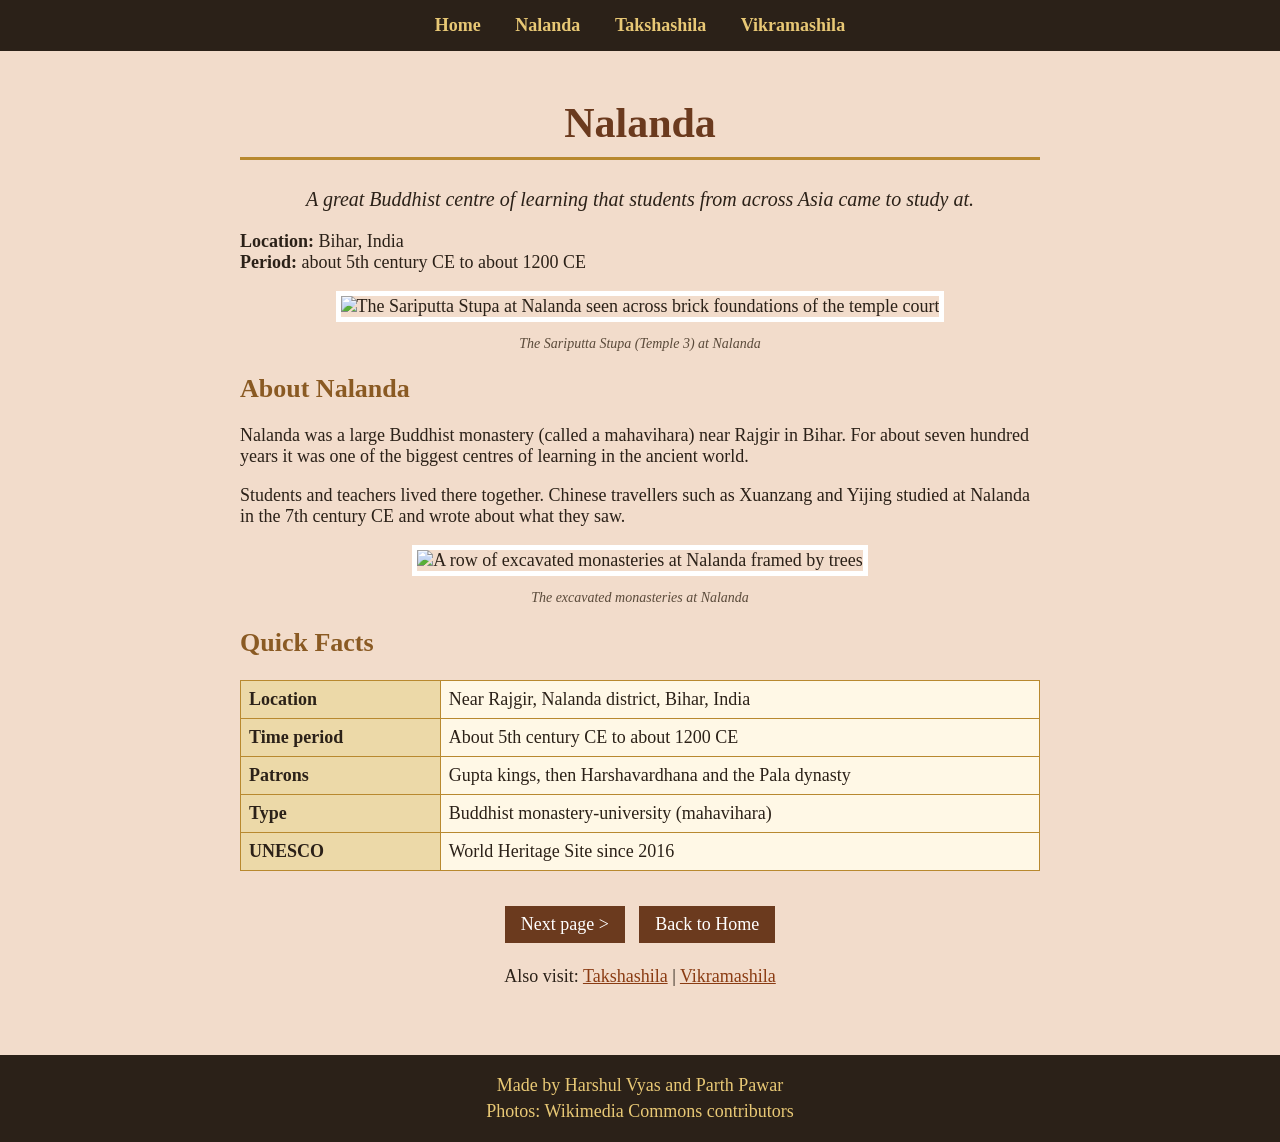
==== nalanda1.html @ 62ba2e79 "Add files via upload" ====
<!DOCTYPE html>
<html>
<head>
  <title>Nalanda - The Ancient Academies</title>
  <link rel="stylesheet" href="style.css">
</head>
<body class="nalanda">
  <div class="menu">
    <a href="index.html">Home</a>
    <a href="nalanda1.html">Nalanda</a>
    <a href="takshashila1.html">Takshashila</a>
    <a href="vikramashila1.html">Vikramashila</a>
  </div>

  <div class="page">
    <h1>Nalanda</h1>
    <p class="tagline">A great Buddhist centre of learning that students from across Asia came to study at.</p>
    <p><b>Location:</b> Bihar, India<br><b>Period:</b> about 5th century CE to about 1200 CE</p>
    <div class="photo">
      <img src="https://thumb.wikimedia.org/wikipedia/commons/thumb/5/59/Temple_3_-_Sariputta_Stupa_-_Nalanda_Mahavihara_%2810%29.jpg/1280px-Temple_3_-_Sariputta_Stupa_-_Nalanda_Mahavihara_%2810%29.jpg" alt="The Sariputta Stupa at Nalanda seen across brick foundations of the temple court" width="100%">
      <p class="caption">The Sariputta Stupa (Temple 3) at Nalanda</p>
    </div>
    <h2>About Nalanda</h2>
    <p>Nalanda was a large Buddhist monastery (called a mahavihara) near Rajgir in Bihar. For about seven hundred years it was one of the biggest centres of learning in the ancient world.</p>
    <p>Students and teachers lived there together. Chinese travellers such as Xuanzang and Yijing studied at Nalanda in the 7th century CE and wrote about what they saw.</p>
    <div class="photo">
      <img src="https://thumb.wikimedia.org/wikipedia/commons/thumb/a/a5/Nalanda_Mahavihara_%2873%29.jpg/1280px-Nalanda_Mahavihara_%2873%29.jpg" alt="A row of excavated monasteries at Nalanda framed by trees" width="100%">
      <p class="caption">The excavated monasteries at Nalanda</p>
    </div>
    <h2>Quick Facts</h2>
    <table>
      <tr><td class="label">Location</td><td>Near Rajgir, Nalanda district, Bihar, India</td></tr>
      <tr><td class="label">Time period</td><td>About 5th century CE to about 1200 CE</td></tr>
      <tr><td class="label">Patrons</td><td>Gupta kings, then Harshavardhana and the Pala dynasty</td></tr>
      <tr><td class="label">Type</td><td>Buddhist monastery-university (mahavihara)</td></tr>
      <tr><td class="label">UNESCO</td><td>World Heritage Site since 2016</td></tr>
    </table>
    <div class="links">
      <a class="button" href="nalanda2.html">Next page &gt;</a>
      <a class="button" href="index.html">Back to Home</a>
    </div>
    <p class="other">Also visit: <a href="takshashila1.html">Takshashila</a> | <a href="vikramashila1.html">Vikramashila</a></p>
  </div>

  <div class="footer">
    <p>Made by Harshul Vyas and Parth Pawar</p>
    <p>Photos: Wikimedia Commons contributors</p>
  </div>
</body>
</html>
---- style.css ----
/* Simple style sheet for The Ancient Academies */

body {
  background-color: #f3ead8;
  color: #2b2118;
  font-family: Georgia, serif;
  font-size: 18px;
  margin: 0;
}

/* different background colour for each university */
body.nalanda { background-color: #f2dccb; }
body.takshashila { background-color: #efe3c6; }
body.vikramashila { background-color: #e3dccf; }

/* top menu */
.menu {
  background-color: #2b2118;
  text-align: center;
  padding: 15px;
}

.menu a {
  color: #e8c875;
  text-decoration: none;
  font-weight: bold;
  margin-left: 15px;
  margin-right: 15px;
}

.menu a:hover {
  color: white;
}

/* main box in the middle */
.page {
  width: 800px;
  margin: 0 auto;
  padding: 20px;
}

h1 {
  color: #6b3a1e;
  font-size: 42px;
  text-align: center;
  border-bottom: 3px solid #b8892f;
  padding-bottom: 10px;
}

h2 {
  color: #8a5a23;
  font-size: 26px;
}

.tagline {
  text-align: center;
  font-style: italic;
  font-size: 20px;
}

.note {
  background-color: #fff8e6;
  border-left: 5px solid #b8892f;
  padding: 10px;
}

/* pictures */
.photo {
  text-align: center;
  margin-top: 15px;
  margin-bottom: 15px;
}

.photo img {
  border: 5px solid #fff;
}

.caption {
  font-size: 14px;
  font-style: italic;
  color: #5a4a3a;
}

/* three small pictures side by side */
.row {
  text-align: center;
}

.photo.small {
  display: inline-block;
  width: 30%;
  vertical-align: top;
}

/* quick facts table */
table {
  width: 100%;
  border-collapse: collapse;
  background-color: #fff8e6;
}

td {
  border: 1px solid #b8892f;
  padding: 8px;
}

td.label {
  font-weight: bold;
  width: 25%;
  background-color: #ecd9a8;
}

/* home page boxes */
.card {
  background-color: #fff8e6;
  border: 2px solid #b8892f;
  padding: 15px;
  margin-top: 25px;
  text-align: center;
}

.card h2 a {
  color: #6b3a1e;
  text-decoration: none;
}

/* buttons */
.button {
  background-color: #6b3a1e;
  color: white;
  padding: 8px 16px;
  text-decoration: none;
  margin: 5px;
  display: inline-block;
}

.button:hover {
  background-color: #b8892f;
}

.links {
  text-align: center;
  margin-top: 30px;
}

.other {
  text-align: center;
}

a {
  color: #8a3b12;
}

li {
  margin-bottom: 8px;
}

/* bottom footer */
.footer {
  background-color: #2b2118;
  color: #e8c875;
  text-align: center;
  padding: 15px;
  margin-top: 30px;
}

.footer p {
  margin: 5px;
}
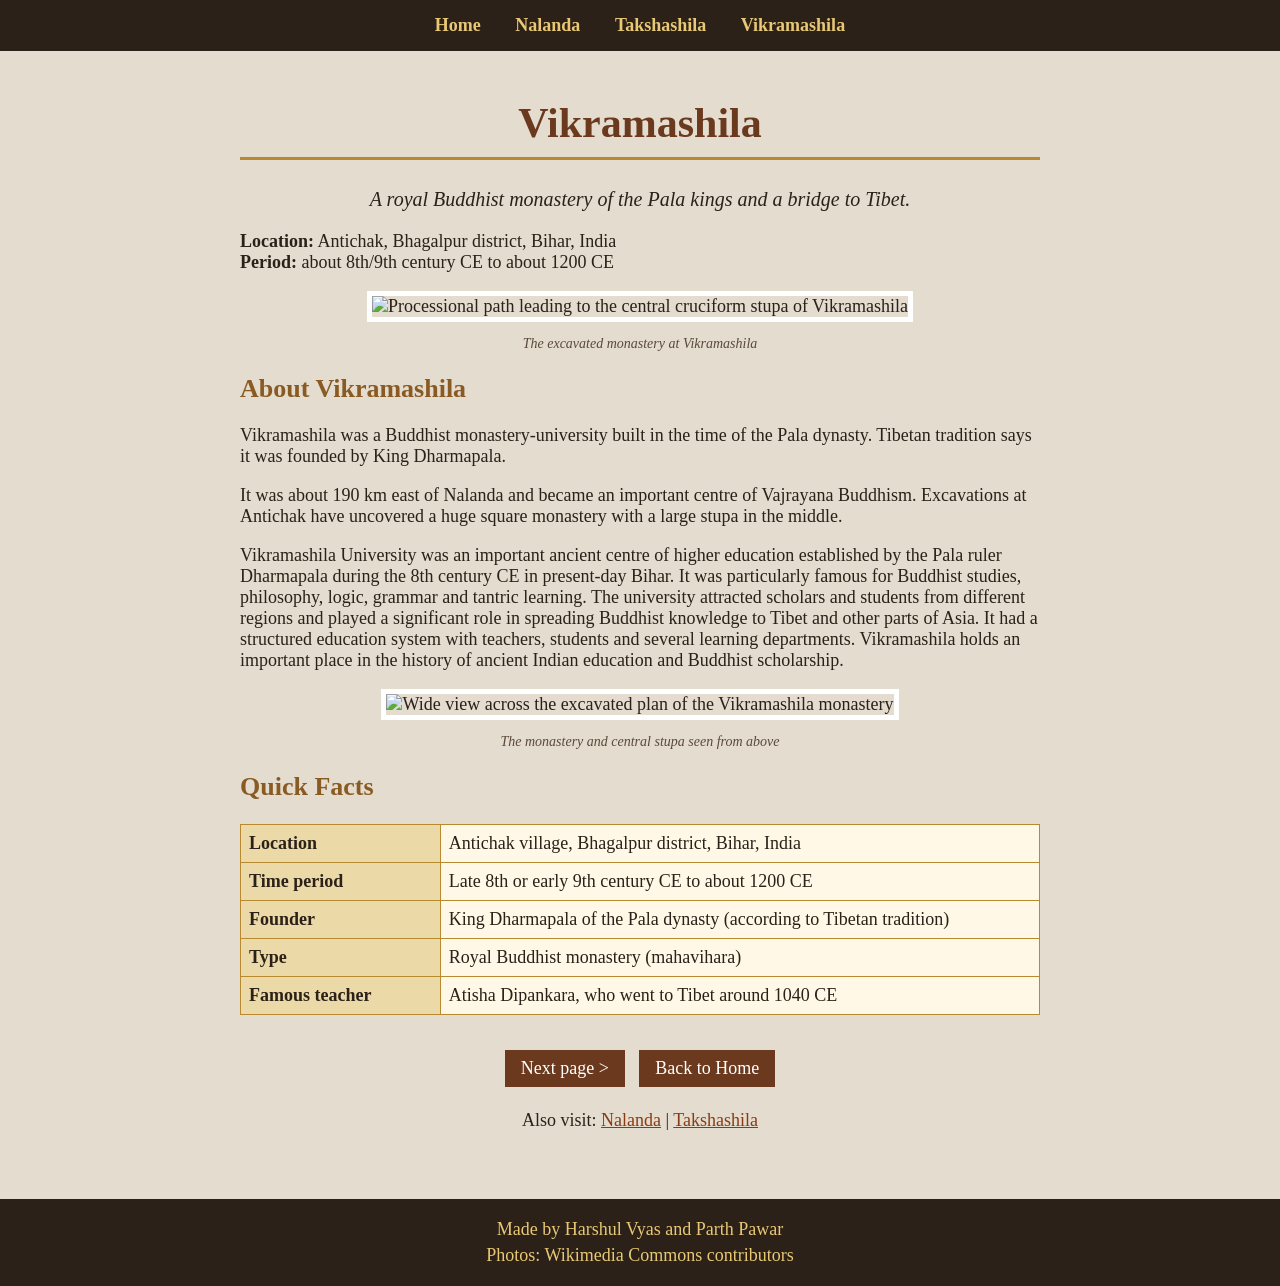
==== commit 277ef087: "Rename Nalanda to Vikramashila in HTML file" ====
--- a/nalanda1.html
+++ b/nalanda1.html
@@ -1,10 +1,10 @@
 <!DOCTYPE html>
 <html>
 <head>
-  <title>Nalanda - The Ancient Academies</title>
+  <title>Vikramashila - The Ancient Academies</title>
   <link rel="stylesheet" href="style.css">
 </head>
-<body class="nalanda">
+<body class="vikramashila">
   <div class="menu">
     <a href="index.html">Home</a>
     <a href="nalanda1.html">Nalanda</a>
@@ -13,33 +13,34 @@
   </div>
 
   <div class="page">
-    <h1>Nalanda</h1>
-    <p class="tagline">A great Buddhist centre of learning that students from across Asia came to study at.</p>
-    <p><b>Location:</b> Bihar, India<br><b>Period:</b> about 5th century CE to about 1200 CE</p>
+    <h1>Vikramashila</h1>
+    <p class="tagline">A royal Buddhist monastery of the Pala kings and a bridge to Tibet.</p>
+    <p><b>Location:</b> Antichak, Bhagalpur district, Bihar, India<br><b>Period:</b> about 8th/9th century CE to about 1200 CE</p>
     <div class="photo">
-      <img src="https://thumb.wikimedia.org/wikipedia/commons/thumb/5/59/Temple_3_-_Sariputta_Stupa_-_Nalanda_Mahavihara_%2810%29.jpg/1280px-Temple_3_-_Sariputta_Stupa_-_Nalanda_Mahavihara_%2810%29.jpg" alt="The Sariputta Stupa at Nalanda seen across brick foundations of the temple court" width="100%">
-      <p class="caption">The Sariputta Stupa (Temple 3) at Nalanda</p>
+      <img src="https://thumb.wikimedia.org/wikipedia/commons/thumb/d/d6/Vikramashila_University_Landscape_front_view.jpg/1280px-Vikramashila_University_Landscape_front_view.jpg" alt="Processional path leading to the central cruciform stupa of Vikramashila" width="100%">
+      <p class="caption">The excavated monastery at Vikramashila</p>
     </div>
-    <h2>About Nalanda</h2>
-    <p>Nalanda was a large Buddhist monastery (called a mahavihara) near Rajgir in Bihar. For about seven hundred years it was one of the biggest centres of learning in the ancient world.</p>
-    <p>Students and teachers lived there together. Chinese travellers such as Xuanzang and Yijing studied at Nalanda in the 7th century CE and wrote about what they saw.</p>
+    <h2>About Vikramashila</h2>
+    <p>Vikramashila was a Buddhist monastery-university built in the time of the Pala dynasty. Tibetan tradition says it was founded by King Dharmapala.</p>
+    <p>It was about 190 km east of Nalanda and became an important centre of Vajrayana Buddhism. Excavations at Antichak have uncovered a huge square monastery with a large stupa in the middle.</p>
+    <p>Vikramashila University was an important ancient centre of higher education established by the Pala ruler Dharmapala during the 8th century CE in present-day Bihar. It was particularly famous for Buddhist studies, philosophy, logic, grammar and tantric learning. The university attracted scholars and students from different regions and played a significant role in spreading Buddhist knowledge to Tibet and other parts of Asia. It had a structured education system with teachers, students and several learning departments. Vikramashila holds an important place in the history of ancient Indian education and Buddhist scholarship.</p>
     <div class="photo">
-      <img src="https://thumb.wikimedia.org/wikipedia/commons/thumb/a/a5/Nalanda_Mahavihara_%2873%29.jpg/1280px-Nalanda_Mahavihara_%2873%29.jpg" alt="A row of excavated monasteries at Nalanda framed by trees" width="100%">
-      <p class="caption">The excavated monasteries at Nalanda</p>
+      <img src="https://thumb.wikimedia.org/wikipedia/commons/thumb/c/ca/Vikramshila%2Cbhagalpur%28bihar%291.jpg/1280px-Vikramshila%2Cbhagalpur%28bihar%291.jpg" alt="Wide view across the excavated plan of the Vikramashila monastery" width="100%">
+      <p class="caption">The monastery and central stupa seen from above</p>
     </div>
     <h2>Quick Facts</h2>
     <table>
-      <tr><td class="label">Location</td><td>Near Rajgir, Nalanda district, Bihar, India</td></tr>
-      <tr><td class="label">Time period</td><td>About 5th century CE to about 1200 CE</td></tr>
-      <tr><td class="label">Patrons</td><td>Gupta kings, then Harshavardhana and the Pala dynasty</td></tr>
-      <tr><td class="label">Type</td><td>Buddhist monastery-university (mahavihara)</td></tr>
-      <tr><td class="label">UNESCO</td><td>World Heritage Site since 2016</td></tr>
+      <tr><td class="label">Location</td><td>Antichak village, Bhagalpur district, Bihar, India</td></tr>
+      <tr><td class="label">Time period</td><td>Late 8th or early 9th century CE to about 1200 CE</td></tr>
+      <tr><td class="label">Founder</td><td>King Dharmapala of the Pala dynasty (according to Tibetan tradition)</td></tr>
+      <tr><td class="label">Type</td><td>Royal Buddhist monastery (mahavihara)</td></tr>
+      <tr><td class="label">Famous teacher</td><td>Atisha Dipankara, who went to Tibet around 1040 CE</td></tr>
     </table>
     <div class="links">
-      <a class="button" href="nalanda2.html">Next page &gt;</a>
+      <a class="button" href="vikramashila2.html">Next page &gt;</a>
       <a class="button" href="index.html">Back to Home</a>
     </div>
-    <p class="other">Also visit: <a href="takshashila1.html">Takshashila</a> | <a href="vikramashila1.html">Vikramashila</a></p>
+    <p class="other">Also visit: <a href="nalanda1.html">Nalanda</a> | <a href="takshashila1.html">Takshashila</a></p>
   </div>
 
   <div class="footer">
@@ -48,3 +49,4 @@
   </div>
 </body>
 </html>
+
